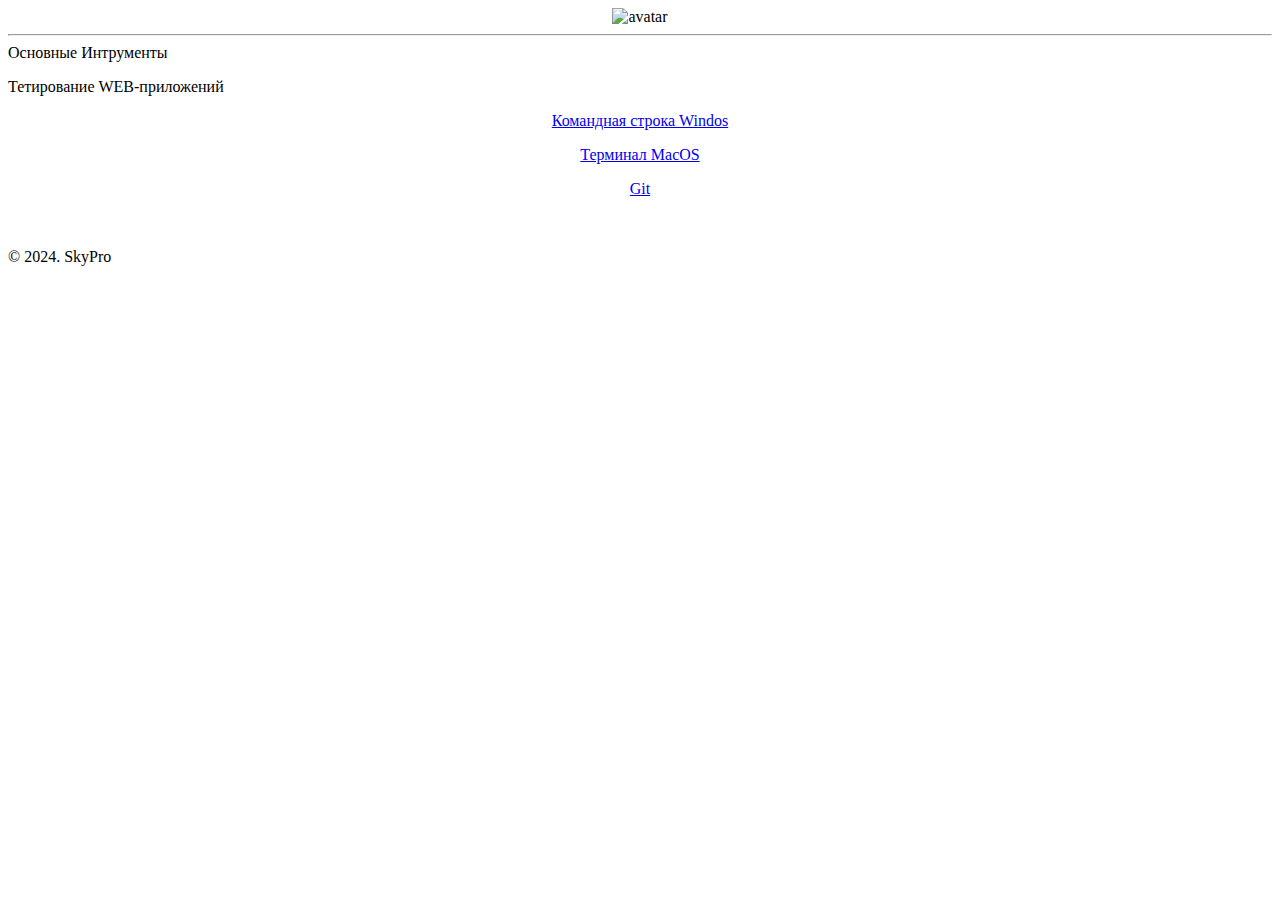
==== index.html @ b7127855 "defects.txt" ====
<!DOCTYPE html>
<html>
   <head>
      <title>Portal for QA</title>
      <link rel="stylesheet" type="text/css" href="css/style.css">
      <link rel="stylesheet" type="text/css" href="css/font-awesome.css">
      <link rel="shortcut icon" href="img/fav.ico" type="image/x-icon">
      <link href="https://fonts.googleapis.com/css?family=Montserrat:700" rel="stylesheet">
      <meta charset="utf-8">
      <meta name="viewport" content="width=device-width, initial-scale=1">
   </head>
   <body>
      <!--Card-->
      <div class="card animated fadeIn">
         <center><img class="center animated rollIn" src="фото.png" alt="avatar"></center>
         <hr>
         <div class="name">
            Основные Интрументы
         </div>
         <p class="subtitle">Тетирование WEB-приложений</p>
         </p>
         <p class="location" align="center">
            <a href="cmd.html">Командная строка Windos</a>
         </p>
         <p class="location" align="center">
            <a href="mac.html">Терминал MacOS</a>
         </p>
          <p class="location" align="center">
            <a href="git.html">Git</a>
         </p>
         <p> <br>
         </p>
      </div>
      <!--footer-->
      <footer class="animated fadeIn">
         &copy; 2024. SkyPro
      </footer>
   </body>
</html>
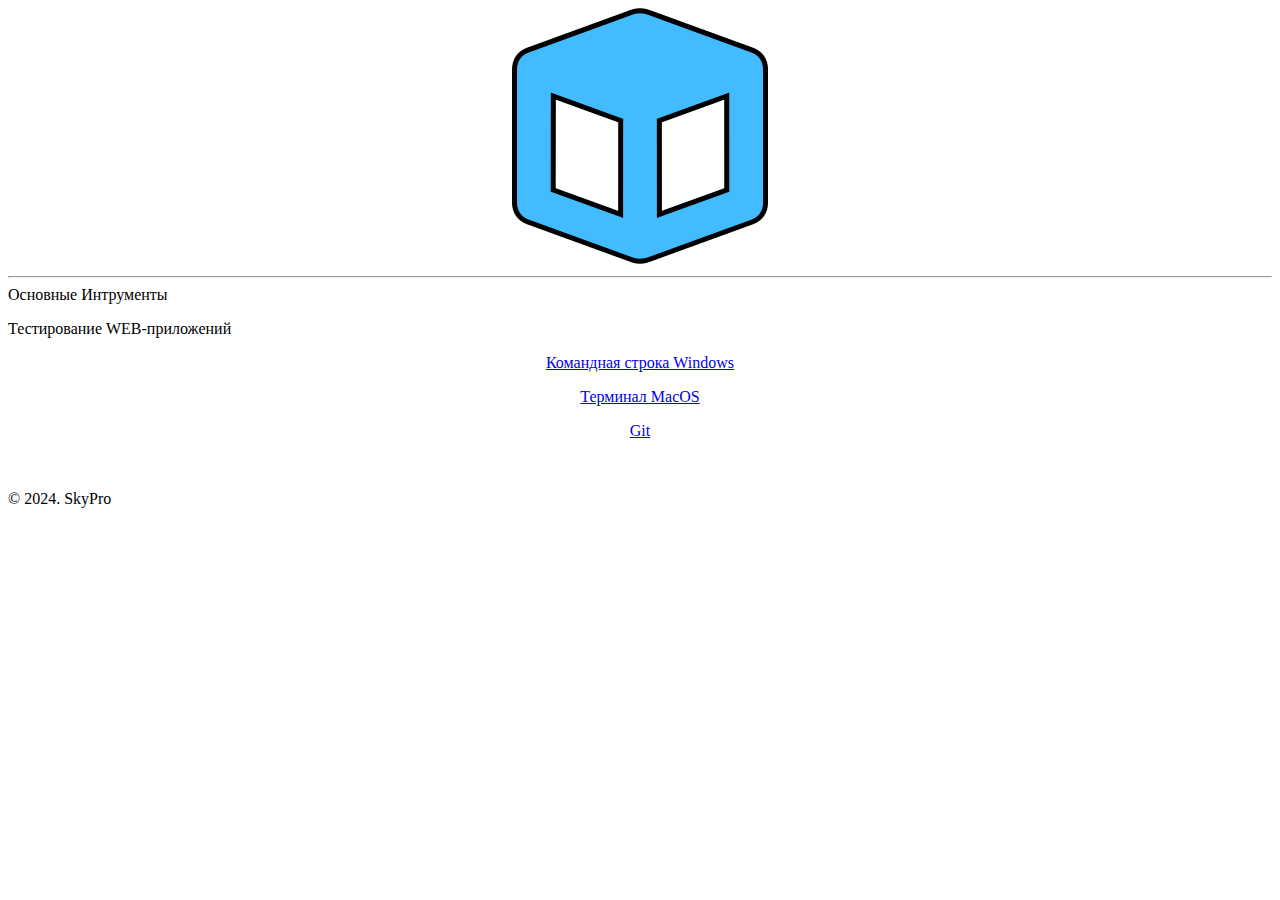
==== commit 50105ffa: "first commit" ====
--- a/index.html
+++ b/index.html
@@ -18,10 +18,10 @@
          <div class="name">
             Основные Интрументы
          </div>
-         <p class="subtitle">Тетирование WEB-приложений</p>
+         <p class="subtitle">Тестирование WEB-приложений</p>
          </p>
          <p class="location" align="center">
-            <a href="cmd.html">Командная строка Windos</a>
+            <a href="cmd.html">Командная строка Windows</a>
          </p>
          <p class="location" align="center">
             <a href="mac.html">Терминал MacOS</a>
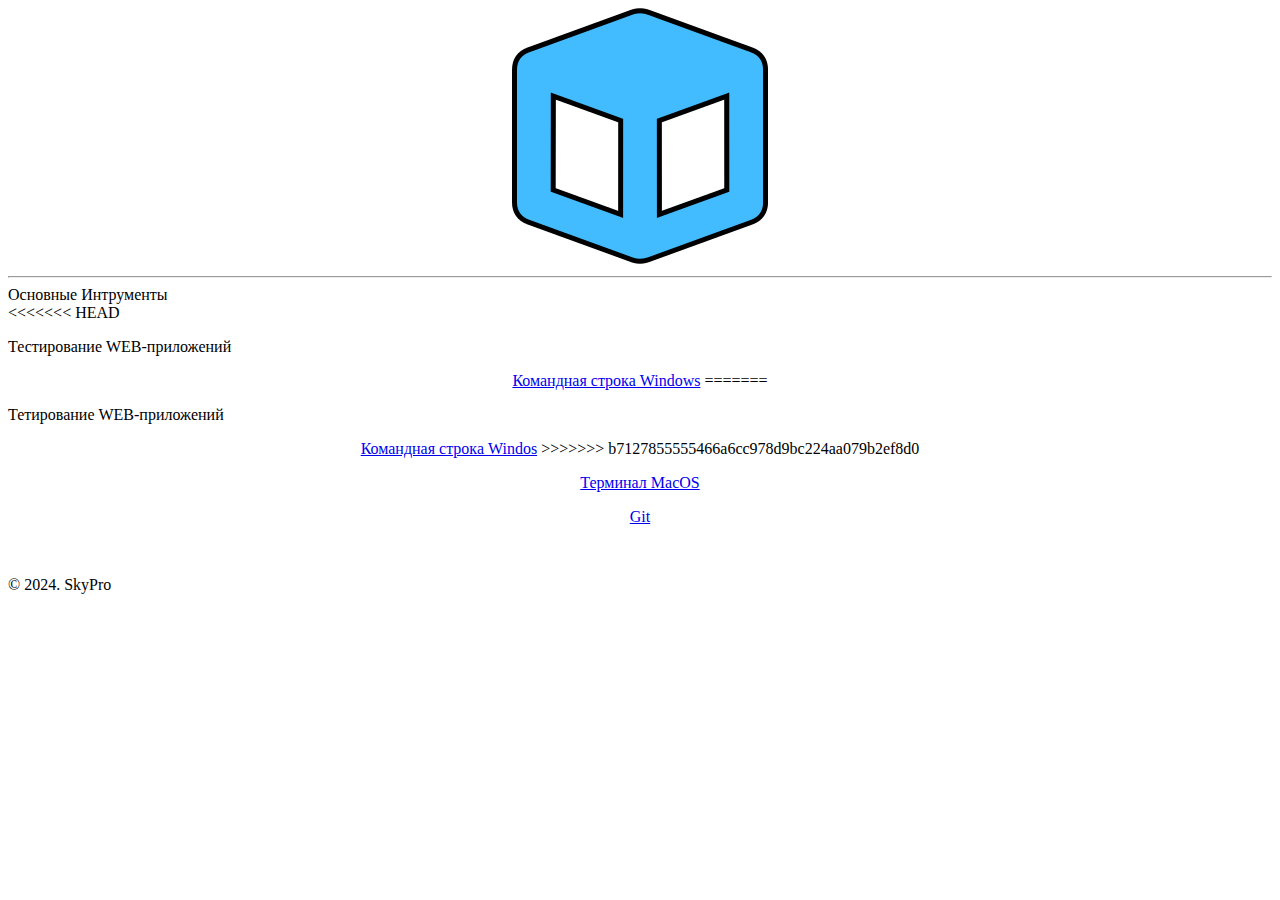
==== commit 601f8d44: "defekt.txt" ====
--- a/index.html
+++ b/index.html
@@ -18,10 +18,17 @@
          <div class="name">
             Основные Интрументы
          </div>
+<<<<<<< HEAD
          <p class="subtitle">Тестирование WEB-приложений</p>
          </p>
          <p class="location" align="center">
             <a href="cmd.html">Командная строка Windows</a>
+=======
+         <p class="subtitle">Тетирование WEB-приложений</p>
+         </p>
+         <p class="location" align="center">
+            <a href="cmd.html">Командная строка Windos</a>
+>>>>>>> b7127855555466a6cc978d9bc224aa079b2ef8d0
          </p>
          <p class="location" align="center">
             <a href="mac.html">Терминал MacOS</a>
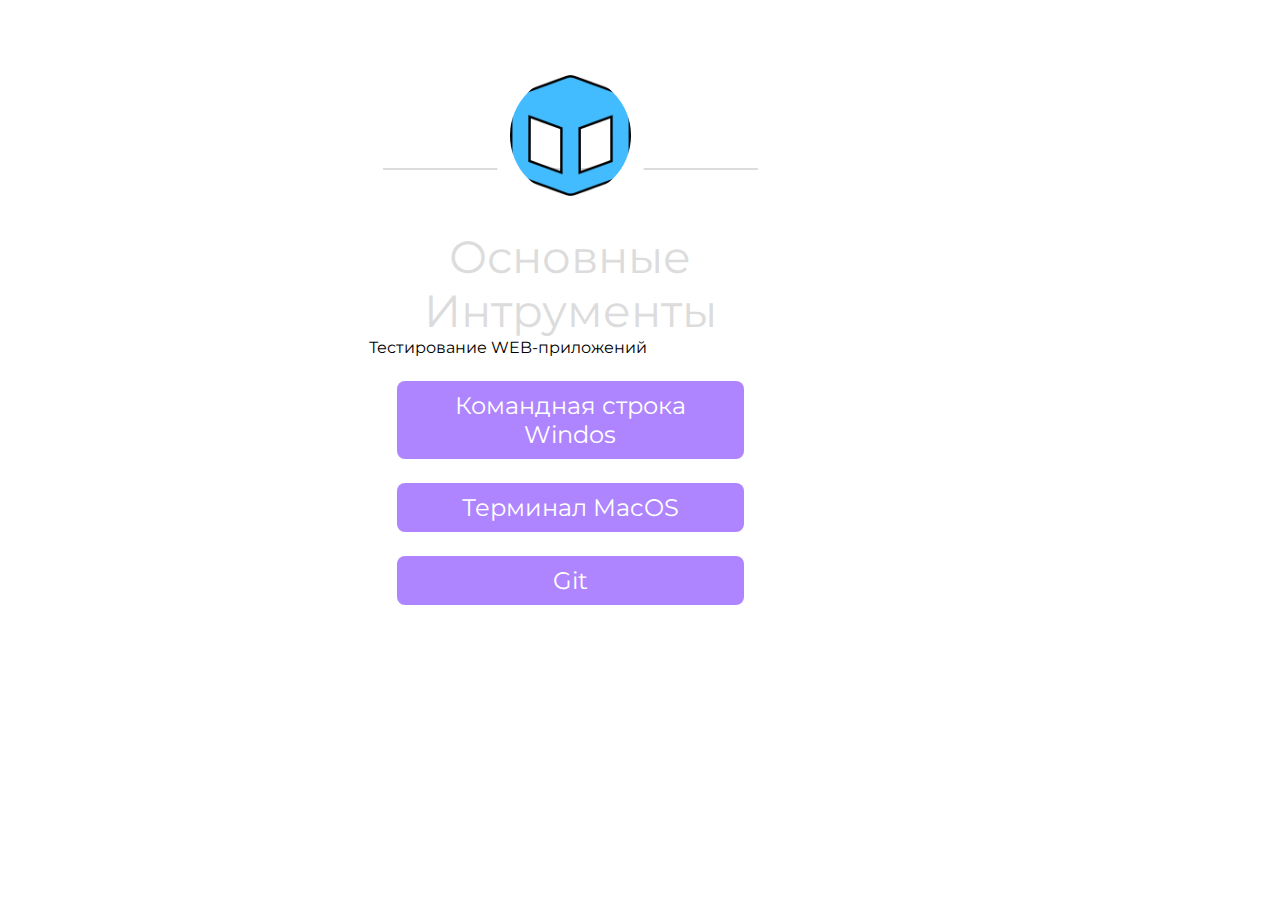
==== commit 015a541e: "commit2" ====
--- a/index.html
+++ b/index.html
@@ -18,17 +18,11 @@
          <div class="name">
             Основные Интрументы
          </div>
-<<<<<<< HEAD
+<HEAD
          <p class="subtitle">Тестирование WEB-приложений</p>
          </p>
          <p class="location" align="center">
-            <a href="cmd.html">Командная строка Windows</a>
-=======
-         <p class="subtitle">Тетирование WEB-приложений</p>
-         </p>
-         <p class="location" align="center">
             <a href="cmd.html">Командная строка Windos</a>
->>>>>>> b7127855555466a6cc978d9bc224aa079b2ef8d0
          </p>
          <p class="location" align="center">
             <a href="mac.html">Терминал MacOS</a>
--- a/css/style.css
+++ b/css/style.css
@@ -0,0 +1,301 @@
+* {
+	font-family: 'Montserrat', sans-serif;
+}
+
+body {
+	width: 90%;
+	margin: 0px;
+	background-image: url(фото.png);
+	background-repeat: repeat-y no-repeat;
+	background-size: cover;
+	background-position: center;
+	background-attachment: fixed;
+}
+
+.icons>a {
+	text-decoration: none;
+	color: rgb(121, 17, 17);
+}
+
+.location>a {
+	text-decoration: none;
+	color: white;
+}
+
+.location:hover {
+	box-shadow: 0 8px 16px 0 rgba(0, 0, 0, 0.2);
+}
+
+
+/*---------- Responsive Grid ---------------*/
+
+@media screen and (min-width: 1001px) {
+	.card {
+		margin-left: 32%;
+		margin-top: 2%;
+		padding: 0px;
+		background-color: white;
+		box-shadow: 0 4px 8px 0 blue (0, 0, 0, 0.2);
+		transition: 0.3s;
+		width: 35%;
+		border-radius: 5px;
+	}
+	.card:hover {
+		box-shadow: 0 8px 16px 0 rgba(0, 0, 0, 1);
+	}
+	img {
+		border: 20px solid rgb(255, 255, 255);
+		border-radius: 50%;
+		margin-top: 8%;
+		margin-bottom: -15% !important;
+		width: 30%;
+	}
+	.name {
+		text-align: center;
+		font-size: 2.8em;
+		color: gainsboro;
+		margin-top: 15%;
+		margin-bottom: auto;
+		text-transform: capitalize;
+	}
+	hr {
+		width: 93%;
+		height: 2px;
+		background-color: gainsboro;
+		border: 0px;
+	}
+	.subtitle {
+		text-align: center;
+		font-size: 1.5em;
+		color: darkgray;
+	}
+	.icons {
+		font-size: 18px;
+		text-align: center;
+		margin-right: 0px;
+		margin-left: 0px;
+		color: darkgray;
+		margin-bottom: 40px;
+	}
+	.location {
+		text-align: center;
+		color: white;
+		font-size: 1.5em;
+		display: block;
+		background-color: rgba(175,133,255,1);
+		padding: 10px;
+		margin-left: 7%;
+		margin-right: 7%;
+		border-radius: 8px;
+	}
+}
+
+@media (min-width: 100px) and (max-width: 728px) and (orientation:portrait) {
+	body {
+		width: 100%;
+		margin: 0px;
+		background: url(../img/bg.jpg) fixed no;
+		overflow-x: hidden;
+	}
+	hr {
+		width: 93%;
+		height: 2px;
+		background-color: gainsboro;
+		border: 0px;
+	}
+	.card {
+		margin-top: 10%;
+		margin-left: 2%;
+		margin-right: 0px;
+		background-color: white;
+		box-shadow: 0 4px 8px 0 rgba(0, 0, 0, 0.2);
+		transition: 0.3s;
+		width: 95%;
+		border-radius: 5px;
+	}
+	.card:hover {
+		box-shadow: 0 8px 16px 0 rgba(0, 0, 0, 1);
+	}
+	img {
+		border: 15px solid white;
+		margin-bottom: -20% !important;
+		border-radius: 50%;
+		width: 33%;
+	}
+	.name {
+		padding-right: 4px;
+		padding-left: 4px;
+		text-align: center;
+		font-size: 2.5em;
+		color: gainsboro;
+		margin-top: 16%;
+		margin-bottom: auto;
+		text-transform: capitalize;
+	}
+	.subtitle {
+		text-align: center;
+		font-size: 1.2em;
+		color: darkgray;
+	}
+	.icons {
+		font-size: 11px;
+		text-align: center;
+		margin-right: 0px;
+		margin-left: 0px;
+		color: darkgray;
+		margin-bottom: 40px;
+	}
+	.location {
+		text-align: center;
+		color: white;
+		font-size: 0.8em;
+		display: block;
+		background-color: rgba(175,133,255,1);
+		padding: 10px;
+		margin-left: 7%;
+		margin-right: 7%;
+		border-radius: 8px;
+	}
+}
+
+@media (min-width: 100px) and (max-width: 728px) and (orientation:landscape) {
+	body {
+		width: 100%;
+		margin: 0px;
+		background: url(../img/bg.jpg) fixed no;
+		overflow-x: hidden;
+	}
+	hr {
+		width: 93%;
+		height: 2px;
+		background-color: gainsboro;
+		border: 0px;
+	}
+	.card {
+		margin-top: 6%;
+		margin-left: 9%;
+		margin-right: 0px;
+		background-color: white;
+		box-shadow: 0 4px 8px 0 rgba(0, 0, 0, 0.2);
+		transition: 0.3s;
+		width: 80%;
+		border-radius: 5px;
+	}
+	.card:hover {
+		box-shadow: 0 8px 16px 0 rgba(0, 0, 0, 1);
+	}
+	img {
+		border: 15px solid white;
+		margin-bottom: -15% !important;
+		border-radius: 50%;
+		width: 25%;
+	}
+	.name {
+		padding-right: 4px;
+		padding-left: 4px;
+		text-align: center;
+		font-size: 2.8em;
+		color: gainsboro;
+		margin-top: 16%;
+		margin-bottom: auto;
+		text-transform: capitalize;
+	}
+	.subtitle {
+		text-align: center;
+		font-size: 1.9em;
+		color: darkgray;
+	}
+	.icons {
+		font-size: 18px;
+		text-align: center;
+		margin-right: 0px;
+		margin-left: 0px;
+		color: darkgray;
+		margin-bottom: 40px;
+	}
+	.location {
+		text-align: center;
+		color: white;
+		font-size: 1.5em;
+		display: block;
+		background-color: rgba(175,133,255,1);
+		padding: 10px;
+		margin-left: 7%;
+		margin-right: 7%;
+		border-radius: 8px;
+	}
+}
+
+@media only screen and (min-width: 728px) and (max-width: 1000px) {
+	body {
+		width: 100%;
+		margin: 0px;
+		background: url(../img/bg.jpg) fixed no;
+		overflow-x: hidden;
+	}
+	hr {
+		width: 93%;
+		height: 2px;
+		background-color: gainsboro;
+		border: 0px;
+	}
+	.card {
+		margin-top: 4%;
+		margin-left: 13%;
+		align-content: center;
+		background-color: white;
+		box-shadow: 0 4px 8px 0 rgba(0, 0, 0, 0.2);
+		transition: 0.3s;
+		width: 75%;
+		border-radius: 5px;
+	}
+	.card:hover {
+		box-shadow: 0 8px 16px 0 rgba(0, 0, 0, 1);
+	}
+	img {
+		border: 15px solid white;
+		margin-bottom: -18% !important;
+		border-radius: 50%;
+		width: 30%;
+	}
+	.name {
+		text-align: center;
+		font-size: 2.5em;
+		color: gainsboro;
+		margin-top: 16%;
+		margin-bottom: auto;
+		text-transform: capitalize;
+	}
+	.subtitle {
+		text-align: center;
+		font-size: 2em;
+		color: darkgray;
+	}
+	.icons {
+		font-size: 15px;
+		text-align: center;
+		margin-right: 0px;
+		margin-left: 0px;
+		color: darkgray;
+		margin-bottom: 40px;
+	}
+	.location {
+		text-align: center;
+		color: white;
+		font-size: 1.8em;
+		display: block;
+		background-color: rgba(175,133,255,1);
+		padding: 10px;
+		margin-left: 7%;
+		margin-right: 7%;
+		border-radius: 8px;
+	}
+}
+
+
+/*---------- Responsive Grid Ends ---------------*/
+footer {
+	text-align: center;
+	color: white;
+	font-size: 1.2em
+}